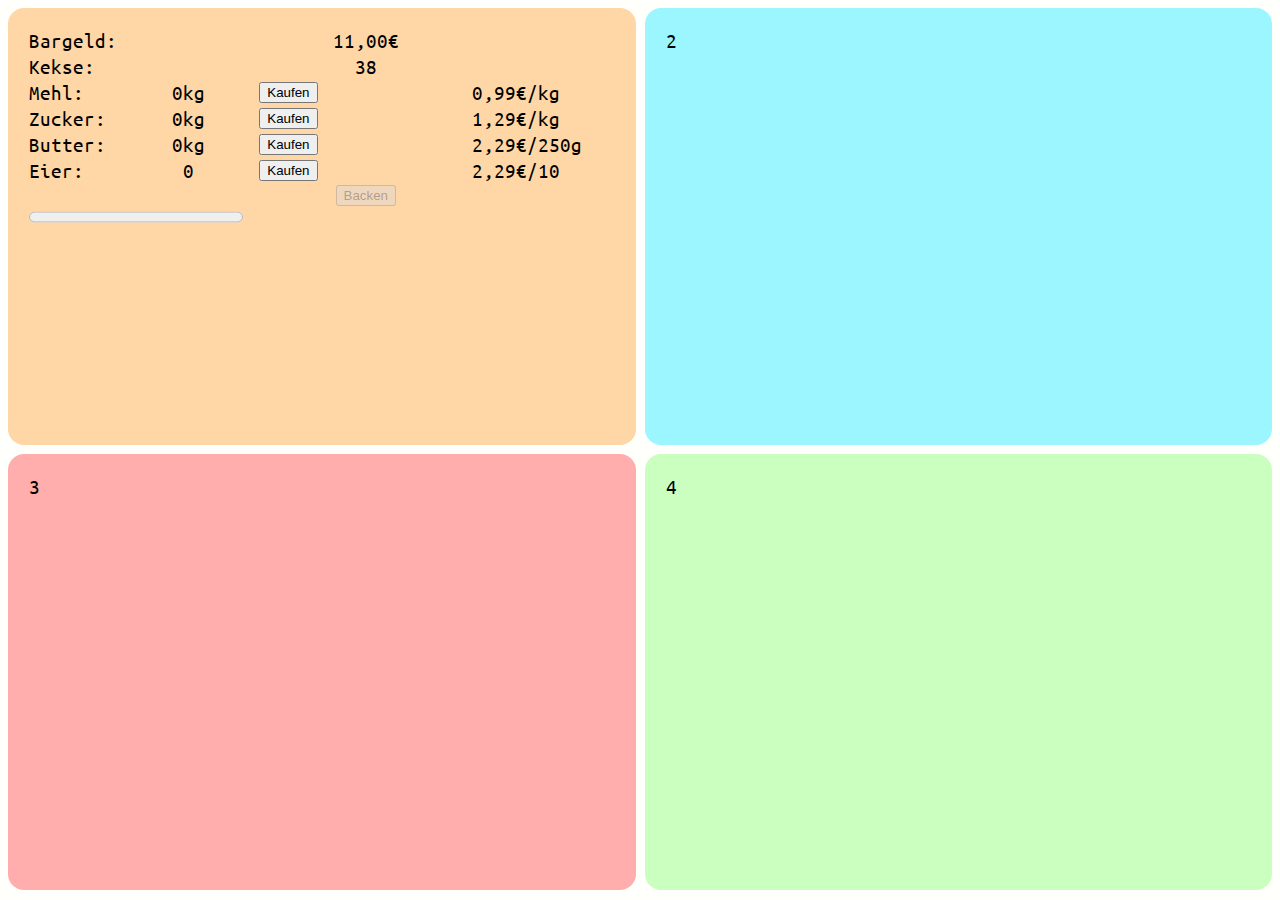
==== index.html @ 8c8fdb02 "init" ====
<html>

<head>
  <meta charset="UTF-8">
  <title>Clicker game</title>
  <link href="https://cdn.jsdelivr.net/npm/bootstrap@5.2.2/dist/css/bootstrap.min.css" rel="stylesheet" integrity="sha384-Zenh87qX5JnK2Jl0vWa8Ck2rdkQ2Bzep5IDxbcnCeuOxjzrPF/et3URy9Bv1WTRi" crossorigin="anonymous">
  <link rel="stylesheet" href="styles.css">

</head>

<body>
  <div id="container-main">

    <div class="item item1">
      <div id="container-card">

        <!-- MONEY -->
        <div class="item-card">
          Bargeld:
        </div>
        <div class="item-card item-card-wide25 item-card-center">
          <span id="dis_money">10,00</span>€
        </div>

        <!-- COOKIES -->
        <div class="item-card">
          Kekse:
        </div>
        <div class="item-card item-card-wide25 item-card-center">
          <span id="dis_cookies">0</span>
        </div>


        <div class="item-card">
          Mehl:
        </div>
        <div class="item-card item-card-center">
          <span id="dis_yeast">0,00</span>kg
        </div>
        <div class="item-card">
          <button id ="buy-yeast-1" class="btn btn-primary btn-sm" onClick="reply_click(this.id)">Kaufen</button>
          <button class="btn btn-primary btn-sm" hidden>10</button>
          <button class="btn btn-primary btn-sm" hidden>100</button>
        </div>
        <div class="item-card">
          <span>0,99</span>€/kg
        </div>

        <div class="item-card">
          Zucker:
        </div>
        <div class="item-card item-card-center">
          <span id="dis_sugar">0,00</span>kg
        </div>
        <div class="item-card">
          <button id="buy-sugar-1" class="btn btn-primary btn-sm" onClick="reply_click(this.id)">Kaufen</button>
          <button class="btn btn-primary btn-sm" hidden>10</button>
          <button class="btn btn-primary btn-sm" hidden>100</button>
        </div>
        <div class="item-card">
          <span>1,29</span>€/kg
        </div>


        <div class="item-card">
          Butter:
        </div>
        <div class="item-card item-card-center">
          <span id="dis_butter">0,00</span>kg
        </div>
        <div class="item-card">
          <button id="buy-butter-1" class="btn btn-primary btn-sm" onClick="reply_click(this.id)">Kaufen</button>
          <button class="btn btn-primary btn-sm" hidden>10</button>
          <button class="btn btn-primary btn-sm" hidden>100</button>
        </div>
        <div class="item-card">
          <span>2,29</span>€/250g
        </div>


        <div class="item-card">
          Eier:
        </div>
        <div class="item-card item-card-center">
          <span id="dis_eggs">0</span>
        </div>
        <div class="item-card">
          <button id="buy-eggs-1" class="btn btn-primary btn-sm" onClick="reply_click(this.id)">Kaufen</button>
          <button class="btn btn-primary btn-sm" hidden>10</button>
          <button class="btn btn-primary btn-sm" hidden>100</button>
        </div>
        <div class="item-card">
          <span>2,29</span>€/10
        </div>

        <div class="item-card item-card-wide25 item-card-center">
          <button id="bake-default" class="btn btn-primary btn-sm" onClick="reply_click(this.id)">Backen</button>
        </div>
        
      </div>
      <progress id="file" max="100" value="70"> 70% </progress>
    </div>

    <div class="item item2">2</div>

    <div class="item item3">3</div>

    <div class="item item4">4</div>

  </div>

  <script src="game.js"></script>
</body>

</html>
---- styles.css ----
:root {
  --color-bg: #fffffc;
  --color-box-1: #ffd6a5;
  --color-box-2: #9bf6ff;
  --color-box-3: #ffadad;
  --color-box-4: #caffbf;
}

@font-face {
  font-family: 'ubu-mono';
  src: URL('UbuntuMono-Regular.ttf') format('truetype');
}

html, body {
  font-family: 'ubu-mono';
  font-size: 1em;
  background-color: var(--color-bg);
  height: 90vh;
}

#container-main {
  display: grid;
  height: 98vh;
  grid-template-columns: 1fr 1fr;
  grid-template-rows: 1fr 1fr;
  column-gap: 1vh;
  row-gap: 1vh;
}

#container-card {
  display: grid;
  grid-template-columns: 1fr 2fr 3fr 2fr;
  grid-template-rows: 1fr 1fr 1fr 1fr;
  row-gap: 3px;
}

.item {
  border-radius: 16px;
  padding: 1em;
  align-self: stretch;
  font-size: 16pt;
}

.item1 {
  background-color: var(--color-box-1);
}

.item2 {
  background-color: var(--color-box-2);
}

.item3 {
  background-color: var(--color-box-3);
}

.item4 {
  background-color: var(--color-box-4);
}

.item-card {
  align-self: center;
}

.item-card-center {
  text-align: center;
}
.item-card-wide24 {
  grid-column-start: 2;
  grid-column-end: 4;
}

.item-card-wide25 {
  grid-column-start: 2;
  grid-column-end: 5;
}

span.highlight {
    animation: highlight 250ms;
}

@keyframes highlight {
    0% {
      color: #bb2020;
      background-color: #b0b0b0;
    }
    100% {
      color: #000000;
      background-color: #ffffff;
    }
  }
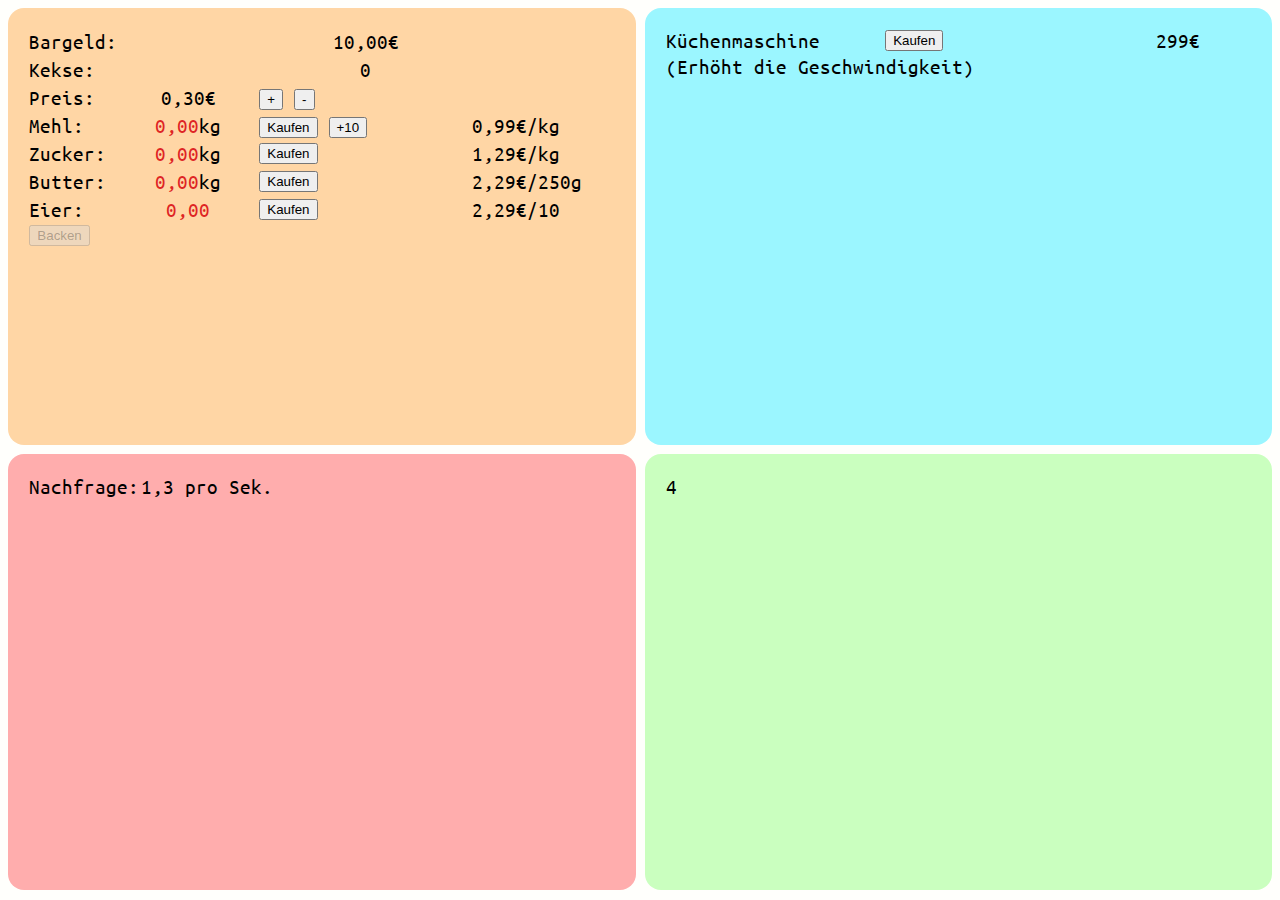
==== commit 5e104136: "boo" ====
--- a/index.html
+++ b/index.html
@@ -30,6 +30,19 @@
           <span id="dis_cookies">0</span>
         </div>
 
+        <div class="item-card">
+          Preis:
+        </div>
+        <div class="item-card item-card-center">
+          <span id="dis_prc_cookies">0</span>€
+        </div>
+        <div class="item-card">
+          <button id ="inc-prc_cookie-0.1" class="btn btn-primary btn-sm" onClick="reply_click(this.id)">+</button>
+          <button id ="dec-prc_cookie-0.1" class="btn btn-primary btn-sm" onClick="reply_click(this.id)">-</button>
+        </div>
+        <div class="item-card">
+
+        </div>
 
         <div class="item-card">
           Mehl:
@@ -39,8 +52,8 @@
         </div>
         <div class="item-card">
           <button id ="buy-yeast-1" class="btn btn-primary btn-sm" onClick="reply_click(this.id)">Kaufen</button>
-          <button class="btn btn-primary btn-sm" hidden>10</button>
-          <button class="btn btn-primary btn-sm" hidden>100</button>
+          <button id="buy-yeast-10" class="btn btn-primary btn-sm" onClick="reply_click(this.id)">+10</button>
+          <button id="buy-yeast-100" class="btn btn-primary btn-sm" onClick="reply_click(this.id)">+100</button>
         </div>
         <div class="item-card">
           <span>0,99</span>€/kg
@@ -54,8 +67,8 @@
         </div>
         <div class="item-card">
           <button id="buy-sugar-1" class="btn btn-primary btn-sm" onClick="reply_click(this.id)">Kaufen</button>
-          <button class="btn btn-primary btn-sm" hidden>10</button>
-          <button class="btn btn-primary btn-sm" hidden>100</button>
+          <button id="buy-sugar-10" class="btn btn-primary btn-sm" onClick="reply_click(this.id)">+10</button>
+          <button id="buy-sugar-100" class="btn btn-primary btn-sm" onClick="reply_click(this.id)">+100</button>
         </div>
         <div class="item-card">
           <span>1,29</span>€/kg
@@ -70,8 +83,8 @@
         </div>
         <div class="item-card">
           <button id="buy-butter-1" class="btn btn-primary btn-sm" onClick="reply_click(this.id)">Kaufen</button>
-          <button class="btn btn-primary btn-sm" hidden>10</button>
-          <button class="btn btn-primary btn-sm" hidden>100</button>
+          <button id="buy-butter-10" class="btn btn-primary btn-sm" onClick="reply_click(this.id)">+10</button>
+          <button id="buy-butter-100" class="btn btn-primary btn-sm" onClick="reply_click(this.id)">+100</button>
         </div>
         <div class="item-card">
           <span>2,29</span>€/250g
@@ -86,24 +99,53 @@
         </div>
         <div class="item-card">
           <button id="buy-eggs-1" class="btn btn-primary btn-sm" onClick="reply_click(this.id)">Kaufen</button>
-          <button class="btn btn-primary btn-sm" hidden>10</button>
-          <button class="btn btn-primary btn-sm" hidden>100</button>
+          <button id="buy-eggs-10" class="btn btn-primary btn-sm" onClick="reply_click(this.id)">+10</button>
+          <button id="buy-eggs-100" class="btn btn-primary btn-sm" onClick="reply_click(this.id)">+100</button>
         </div>
         <div class="item-card">
           <span>2,29</span>€/10
         </div>
 
-        <div class="item-card item-card-wide25 item-card-center">
-          <button id="bake-default" class="btn btn-primary btn-sm" onClick="reply_click(this.id)">Backen</button>
+        <div class="item-card">
+          <button id="bake-default" class="btn btn-primary" onClick="reply_click(this.id)">Backen</button>
         </div>
-        
+
+        <div class="item-card item-card-wide24 item-card-center">
+          <progress id="file" max="100" value="70"> 70% </progress>
+        </div>
       </div>
-      <progress id="file" max="100" value="70"> 70% </progress>
     </div>
 
-    <div class="item item2">2</div>
 
-    <div class="item item3">3</div>
+    <div class="item item2">
+      <div id="container-card">
+        <div class="item-card item-card-wide13">
+          Küchenmaschine
+        </div>
+        <div class="item-card">
+          <button id="buy-kitchenaid" class="btn btn-primary" onClick="reply_click(this.id)">Kaufen</button>
+        </div>
+        <div class="item-card item-card-center">
+          299€
+        </div>
+        <div class="item-card item-card-wide15">
+          (Erhöht die Geschwindigkeit)
+        </div>
+      </div>
+    </div>
+
+
+    <div class="item item3">
+      <div id="container-card">
+        <div class="item-card">
+          Nachfrage:
+        </div>
+        <div class="item-card item-card-center">
+          <span id="dis_demand">0</span> pro Sek.</button>
+        </div>
+      </div>
+    </div>
+
 
     <div class="item item4">4</div>
 
--- a/styles.css
+++ b/styles.css
@@ -30,7 +30,7 @@
 #container-card {
   display: grid;
   grid-template-columns: 1fr 2fr 3fr 2fr;
-  grid-template-rows: 1fr 1fr 1fr 1fr;
+  grid-template-rows: 1fr 1fr 1fr 1fr 1fr 1fr 1fr;
   row-gap: 3px;
 }
 
@@ -64,6 +64,16 @@
 .item-card-center {
   text-align: center;
 }
+
+.item-card-wide13 {
+  grid-column-start: 1;
+  grid-column-end: 3;
+}
+
+.item-card-wide15 {
+  grid-column-start: 1;
+  grid-column-end: 5;
+}
 .item-card-wide24 {
   grid-column-start: 2;
   grid-column-end: 4;
@@ -74,17 +84,27 @@
   grid-column-end: 5;
 }
 
+.warning {
+  color: #de2424;
+}
+
 span.highlight {
-    animation: highlight 250ms;
+    animation: highlight 1000ms;
+}
+
+progress {
+  width: auto;
+  border: 0;
+  border-radius: 5px;
+  background-color: #ffffff;
+  box-shadow: 1px 1px 4px rgba( 0, 0, 0, 0.2 );
 }
 
 @keyframes highlight {
     0% {
-      color: #bb2020;
-      background-color: #b0b0b0;
+      font-size: 12pt;
     }
     100% {
-      color: #000000;
-      background-color: #ffffff;
+      font-size: 16pt;
     }
   }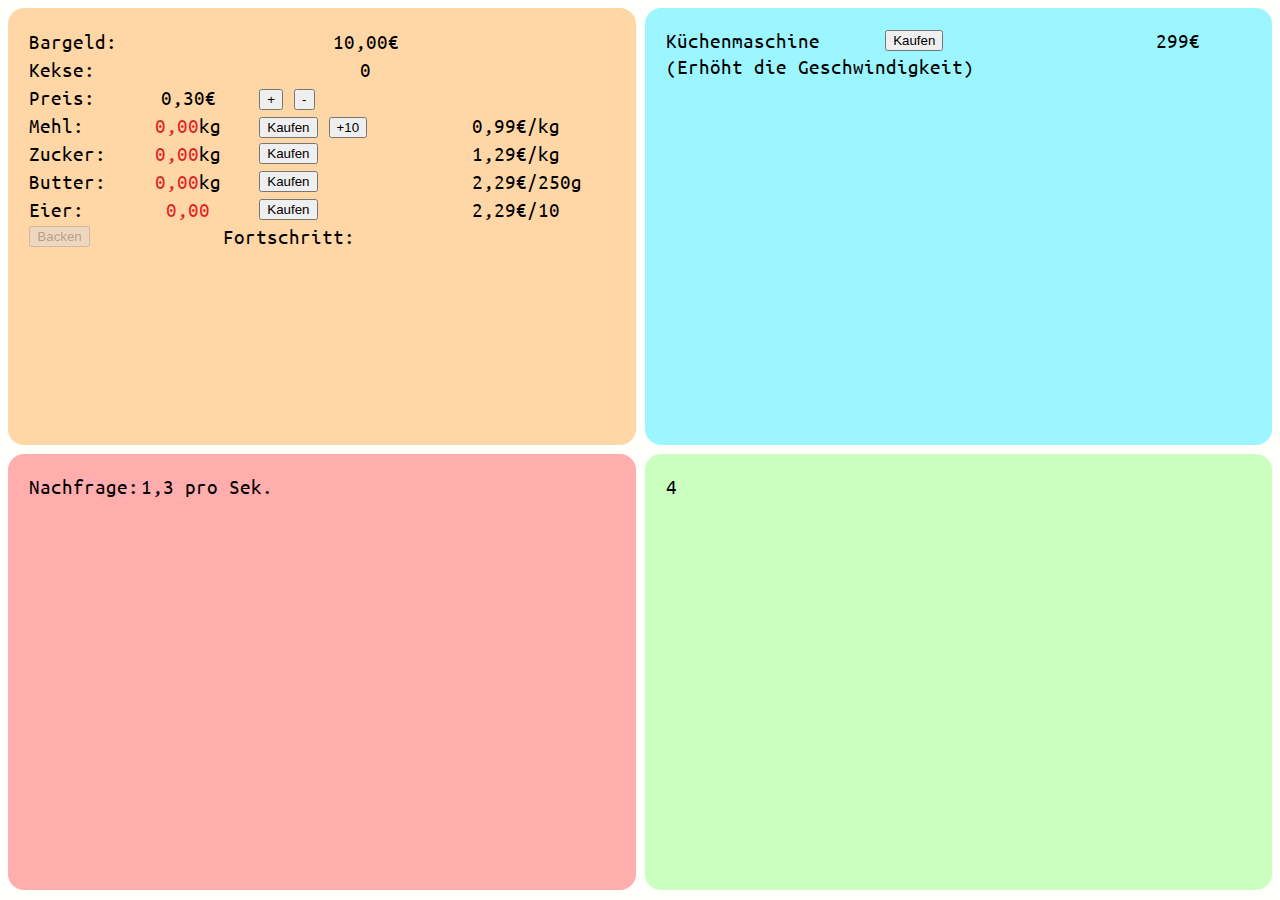
==== commit df6cae39: "boo" ====
--- a/index.html
+++ b/index.html
@@ -111,7 +111,8 @@
         </div>
 
         <div class="item-card item-card-wide24 item-card-center">
-          <progress id="file" max="100" value="70"> 70% </progress>
+          Fortschritt:
+          <progress id="file" max="100" value="10">10%</progress>
         </div>
       </div>
     </div>
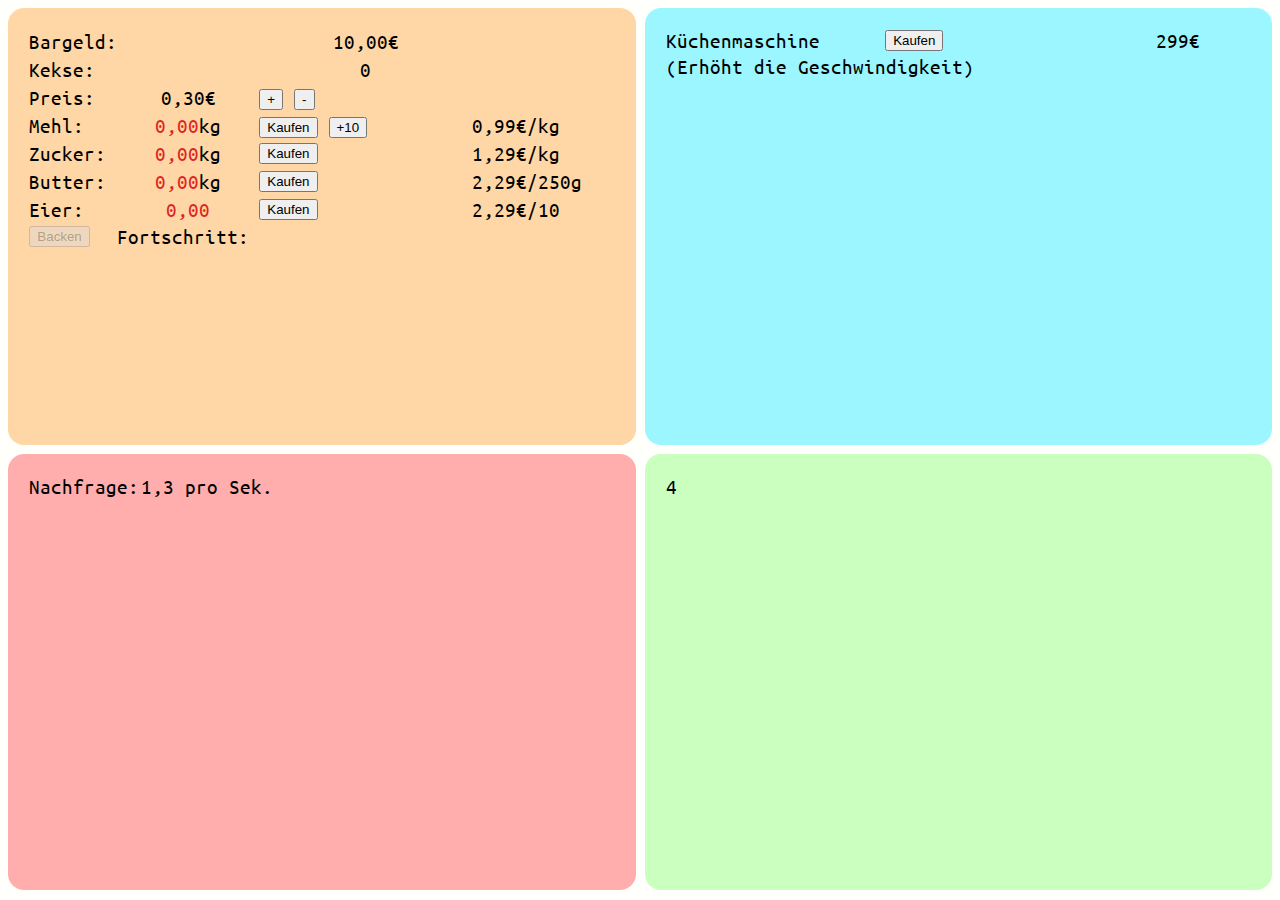
==== commit 6d18ee90: "progress bar safari fix" ====
--- a/index.html
+++ b/index.html
@@ -109,10 +109,13 @@
         <div class="item-card">
           <button id="bake-default" class="btn btn-primary" onClick="reply_click(this.id)">Backen</button>
         </div>
-
-        <div class="item-card item-card-wide24 item-card-center">
+        <div class="item-card">
           Fortschritt:
-          <progress id="file" max="100" value="10">10%</progress>
+        </div>
+        <div class="item-card item-card-wide35 item-card-center">
+          <div class="progress">
+            <div id="progress-bake" class="progress-bar" role="progressbar" aria-valuenow="30" aria-valuemin="0" aria-valuemax="100"></div>
+          </div>
         </div>
       </div>
     </div>
--- a/styles.css
+++ b/styles.css
@@ -84,20 +84,25 @@
   grid-column-end: 5;
 }
 
+.item-card-wide35 {
+  grid-column-start: 3;
+  grid-column-end: 5;
+}
+
+.progress {
+  width: 80%;
+}
+
+.progress-bar {
+  transition: width 0.1s ease;
+}
+
 .warning {
   color: #de2424;
 }
 
 span.highlight {
     animation: highlight 1000ms;
-}
-
-progress {
-  width: auto;
-  border: 0;
-  border-radius: 5px;
-  background-color: #ffffff;
-  box-shadow: 1px 1px 4px rgba( 0, 0, 0, 0.2 );
 }
 
 @keyframes highlight {
@@ -107,4 +112,4 @@
     100% {
       font-size: 16pt;
     }
-  }+  }
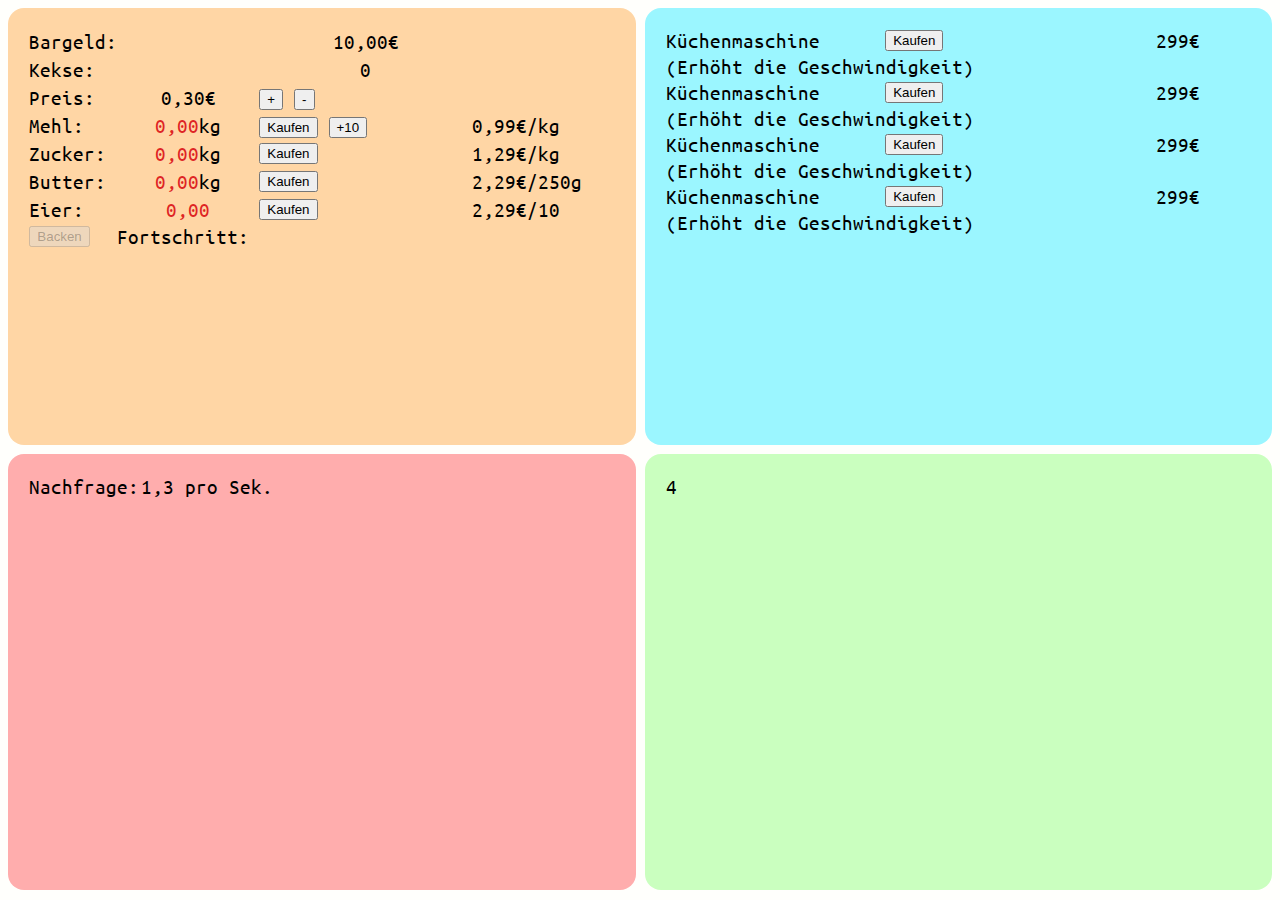
==== commit 654bb25d: "lol" ====
--- a/index.html
+++ b/index.html
@@ -107,14 +107,14 @@
         </div>
 
         <div class="item-card">
-          <button id="bake-default" class="btn btn-primary" onClick="reply_click(this.id)">Backen</button>
+          <button id="bake-default" class="btn btn-success" onClick="reply_click(this.id)">Backen</button>
         </div>
         <div class="item-card">
           Fortschritt:
         </div>
         <div class="item-card item-card-wide35 item-card-center">
           <div class="progress">
-            <div id="progress-bake" class="progress-bar" role="progressbar" aria-valuenow="30" aria-valuemin="0" aria-valuemax="100"></div>
+            <div id="progress-bake" class="progress-bar progress-bar-striped progress-bar-animated bg-success" role="progressbar" aria-valuenow="30" aria-valuemin="0" aria-valuemax="100"></div>
           </div>
         </div>
       </div>
@@ -123,18 +123,64 @@
 
     <div class="item item2">
       <div id="container-card">
-        <div class="item-card item-card-wide13">
-          Küchenmaschine
-        </div>
-        <div class="item-card">
-          <button id="buy-kitchenaid" class="btn btn-primary" onClick="reply_click(this.id)">Kaufen</button>
-        </div>
-        <div class="item-card item-card-center">
-          299€
-        </div>
-        <div class="item-card item-card-wide15">
-          (Erhöht die Geschwindigkeit)
-        </div>
+      <!-- This block contains possible upgrades. By default they are only visible after
+           they can actually be bought. Max elements is 4. Each elemnt has ids:
+           item-card-upgrade-x0: pretext
+           item-card-upgrade-x1: Buy button(s)
+           item-card-upgrade-x2: Price
+           item-card-upgrade-x3: Explanation -->
+          <div class="item-card item-card-wide13 item-card-upgrade10">
+            Küchenmaschine
+          </div>
+          <div class="item-card item-card-upgrade11">
+            <button id="buy-kitchenaid" class="btn btn-primary" onClick="reply_click(this.id)">Kaufen</button>
+          </div>
+          <div class="item-card item-card-center item-card-upgrade12">
+            299€
+          </div>
+          <div class="item-card item-card-wide15 item-card-upgrade13">
+            (Erhöht die Geschwindigkeit)
+          </div>
+  
+          <div class="item-card item-card-wide13 item-card-upgrade10">
+            Küchenmaschine
+          </div>
+          <div class="item-card item-card-upgrade11">
+            <button id="buy-kitchenaid" class="btn btn-primary" onClick="reply_click(this.id)">Kaufen</button>
+          </div>
+          <div class="item-card item-card-center item-card-upgrade12">
+            299€
+          </div>
+          <div class="item-card item-card-wide15 item-card-upgrade13">
+            (Erhöht die Geschwindigkeit)
+          </div>
+
+          <div class="item-card item-card-wide13 item-card-upgrade10">
+            Küchenmaschine
+          </div>
+          <div class="item-card item-card-upgrade11">
+            <button id="buy-kitchenaid" class="btn btn-primary" onClick="reply_click(this.id)">Kaufen</button>
+          </div>
+          <div class="item-card item-card-center item-card-upgrade12">
+            299€
+          </div>
+          <div class="item-card item-card-wide15 item-card-upgrade13">
+            (Erhöht die Geschwindigkeit)
+          </div>
+
+          <div class="item-card item-card-wide13 item-card-upgrade10">
+            Küchenmaschine
+          </div>
+          <div class="item-card item-card-upgrade11">
+            <button id="buy-kitchenaid" class="btn btn-primary" onClick="reply_click(this.id)">Kaufen</button>
+          </div>
+          <div class="item-card item-card-center item-card-upgrade12">
+            299€
+          </div>
+          <div class="item-card item-card-wide15 item-card-upgrade13">
+            (Erhöht die Geschwindigkeit)
+          </div>
+
       </div>
     </div>
 
--- a/styles.css
+++ b/styles.css
@@ -102,14 +102,11 @@
 }
 
 span.highlight {
-    animation: highlight 1000ms;
+  animation: highlight 500ms;
+  animation-timing-function: cubic-bezier(.17,.67,.83,.67);
 }
 
 @keyframes highlight {
-    0% {
-      font-size: 12pt;
-    }
-    100% {
-      font-size: 16pt;
-    }
+  0% { color: rgba(0, 0, 0, 0);}
+  100% { color: rgba(0, 0, 0, 1);}
   }
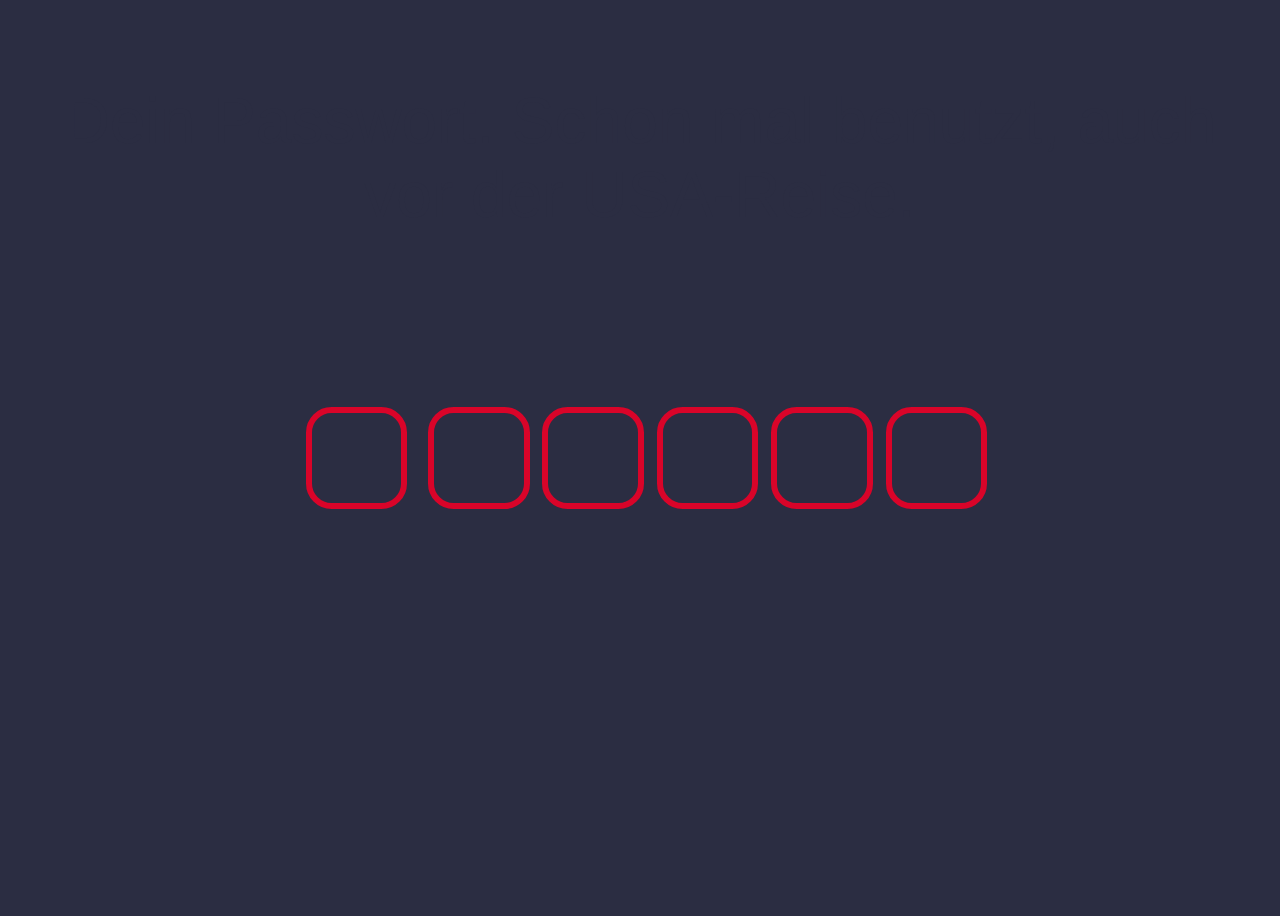
==== commit 53df3bf9: "Add files via upload" ====
--- a/index.html
+++ b/index.html
@@ -1,207 +1,29 @@
-<html>
-
-<head>
-  <meta charset="UTF-8">
-  <title>Clicker game</title>
-  <link href="https://cdn.jsdelivr.net/npm/bootstrap@5.2.2/dist/css/bootstrap.min.css" rel="stylesheet" integrity="sha384-Zenh87qX5JnK2Jl0vWa8Ck2rdkQ2Bzep5IDxbcnCeuOxjzrPF/et3URy9Bv1WTRi" crossorigin="anonymous">
-  <link rel="stylesheet" href="styles.css">
-
-</head>
-
-<body>
-  <div id="container-main">
-
-    <div class="item item1">
-      <div id="container-card">
-
-        <!-- MONEY -->
-        <div class="item-card">
-          Bargeld:
-        </div>
-        <div class="item-card item-card-wide25 item-card-center">
-          <span id="dis_money">10,00</span>€
-        </div>
-
-        <!-- COOKIES -->
-        <div class="item-card">
-          Kekse:
-        </div>
-        <div class="item-card item-card-wide25 item-card-center">
-          <span id="dis_cookies">0</span>
-        </div>
-
-        <div class="item-card">
-          Preis:
-        </div>
-        <div class="item-card item-card-center">
-          <span id="dis_prc_cookies">0</span>€
-        </div>
-        <div class="item-card">
-          <button id ="inc-prc_cookie-0.1" class="btn btn-primary btn-sm" onClick="reply_click(this.id)">+</button>
-          <button id ="dec-prc_cookie-0.1" class="btn btn-primary btn-sm" onClick="reply_click(this.id)">-</button>
-        </div>
-        <div class="item-card">
-
-        </div>
-
-        <div class="item-card">
-          Mehl:
-        </div>
-        <div class="item-card item-card-center">
-          <span id="dis_yeast">0,00</span>kg
-        </div>
-        <div class="item-card">
-          <button id ="buy-yeast-1" class="btn btn-primary btn-sm" onClick="reply_click(this.id)">Kaufen</button>
-          <button id="buy-yeast-10" class="btn btn-primary btn-sm" onClick="reply_click(this.id)">+10</button>
-          <button id="buy-yeast-100" class="btn btn-primary btn-sm" onClick="reply_click(this.id)">+100</button>
-        </div>
-        <div class="item-card">
-          <span>0,99</span>€/kg
-        </div>
-
-        <div class="item-card">
-          Zucker:
-        </div>
-        <div class="item-card item-card-center">
-          <span id="dis_sugar">0,00</span>kg
-        </div>
-        <div class="item-card">
-          <button id="buy-sugar-1" class="btn btn-primary btn-sm" onClick="reply_click(this.id)">Kaufen</button>
-          <button id="buy-sugar-10" class="btn btn-primary btn-sm" onClick="reply_click(this.id)">+10</button>
-          <button id="buy-sugar-100" class="btn btn-primary btn-sm" onClick="reply_click(this.id)">+100</button>
-        </div>
-        <div class="item-card">
-          <span>1,29</span>€/kg
-        </div>
-
-
-        <div class="item-card">
-          Butter:
-        </div>
-        <div class="item-card item-card-center">
-          <span id="dis_butter">0,00</span>kg
-        </div>
-        <div class="item-card">
-          <button id="buy-butter-1" class="btn btn-primary btn-sm" onClick="reply_click(this.id)">Kaufen</button>
-          <button id="buy-butter-10" class="btn btn-primary btn-sm" onClick="reply_click(this.id)">+10</button>
-          <button id="buy-butter-100" class="btn btn-primary btn-sm" onClick="reply_click(this.id)">+100</button>
-        </div>
-        <div class="item-card">
-          <span>2,29</span>€/250g
-        </div>
-
-
-        <div class="item-card">
-          Eier:
-        </div>
-        <div class="item-card item-card-center">
-          <span id="dis_eggs">0</span>
-        </div>
-        <div class="item-card">
-          <button id="buy-eggs-1" class="btn btn-primary btn-sm" onClick="reply_click(this.id)">Kaufen</button>
-          <button id="buy-eggs-10" class="btn btn-primary btn-sm" onClick="reply_click(this.id)">+10</button>
-          <button id="buy-eggs-100" class="btn btn-primary btn-sm" onClick="reply_click(this.id)">+100</button>
-        </div>
-        <div class="item-card">
-          <span>2,29</span>€/10
-        </div>
-
-        <div class="item-card">
-          <button id="bake-default" class="btn btn-success" onClick="reply_click(this.id)">Backen</button>
-        </div>
-        <div class="item-card">
-          Fortschritt:
-        </div>
-        <div class="item-card item-card-wide35 item-card-center">
-          <div class="progress">
-            <div id="progress-bake" class="progress-bar progress-bar-striped progress-bar-animated bg-success" role="progressbar" aria-valuenow="30" aria-valuemin="0" aria-valuemax="100"></div>
-          </div>
-        </div>
-      </div>
-    </div>
-
-
-    <div class="item item2">
-      <div id="container-card">
-      <!-- This block contains possible upgrades. By default they are only visible after
-           they can actually be bought. Max elements is 4. Each elemnt has ids:
-           item-card-upgrade-x0: pretext
-           item-card-upgrade-x1: Buy button(s)
-           item-card-upgrade-x2: Price
-           item-card-upgrade-x3: Explanation -->
-          <div class="item-card item-card-wide13 item-card-upgrade10">
-            Küchenmaschine
-          </div>
-          <div class="item-card item-card-upgrade11">
-            <button id="buy-kitchenaid" class="btn btn-primary" onClick="reply_click(this.id)">Kaufen</button>
-          </div>
-          <div class="item-card item-card-center item-card-upgrade12">
-            299€
-          </div>
-          <div class="item-card item-card-wide15 item-card-upgrade13">
-            (Erhöht die Geschwindigkeit)
-          </div>
-  
-          <div class="item-card item-card-wide13 item-card-upgrade10">
-            Küchenmaschine
-          </div>
-          <div class="item-card item-card-upgrade11">
-            <button id="buy-kitchenaid" class="btn btn-primary" onClick="reply_click(this.id)">Kaufen</button>
-          </div>
-          <div class="item-card item-card-center item-card-upgrade12">
-            299€
-          </div>
-          <div class="item-card item-card-wide15 item-card-upgrade13">
-            (Erhöht die Geschwindigkeit)
-          </div>
-
-          <div class="item-card item-card-wide13 item-card-upgrade10">
-            Küchenmaschine
-          </div>
-          <div class="item-card item-card-upgrade11">
-            <button id="buy-kitchenaid" class="btn btn-primary" onClick="reply_click(this.id)">Kaufen</button>
-          </div>
-          <div class="item-card item-card-center item-card-upgrade12">
-            299€
-          </div>
-          <div class="item-card item-card-wide15 item-card-upgrade13">
-            (Erhöht die Geschwindigkeit)
-          </div>
-
-          <div class="item-card item-card-wide13 item-card-upgrade10">
-            Küchenmaschine
-          </div>
-          <div class="item-card item-card-upgrade11">
-            <button id="buy-kitchenaid" class="btn btn-primary" onClick="reply_click(this.id)">Kaufen</button>
-          </div>
-          <div class="item-card item-card-center item-card-upgrade12">
-            299€
-          </div>
-          <div class="item-card item-card-wide15 item-card-upgrade13">
-            (Erhöht die Geschwindigkeit)
-          </div>
-
-      </div>
-    </div>
-
-
-    <div class="item item3">
-      <div id="container-card">
-        <div class="item-card">
-          Nachfrage:
-        </div>
-        <div class="item-card item-card-center">
-          <span id="dis_demand">0</span> pro Sek.</button>
-        </div>
-      </div>
-    </div>
-
-
-    <div class="item item4">4</div>
-
-  </div>
-
-  <script src="game.js"></script>
-</body>
-
+<!DOCTYPE html>
+<html lang="de">
+    <head>
+        <title>Andys 60ster</title>
+        <link rel="stylesheet" href="style.css">
+        <meta charset="utf-8">
+    </head>
+    <body>
+
+        <div id="container">
+            <div id="top"><span>Dein Passwort. Schon mal benutzt, auch vor der USA-Reise.</span></div>
+
+            <div id="middle">
+                <div class="answer">
+                <form id="userinput">
+                    <input type="text" size="1" maxlength="1" class="empty">
+                </form>
+                </div>
+            </div>
+
+            <div id="bottom">
+
+            </div>
+        </div>
+
+        <script src="jquery-3.7.0.min.js"></script> 
+        <script src="main.js"></script> 
+    </body>
 </html>--- a/style.css
+++ b/style.css
@@ -0,0 +1,72 @@
+html {
+    background: #2b2d42;
+    font-size: 32px;
+}
+
+#container {
+    display: grid;
+    grid-template-rows: 1fr 1fr 1fr;
+    grid-template-columns: 1fr;
+    height: 100vh;
+}
+
+div#top {
+    animation: animate 5s ease forwards;
+    animation-delay: 1s;
+    font-family: Impact, Haettenschweiler, 'Arial Narrow Bold', sans-serif;
+    font-size: 2rem;
+    align-self: center;
+    justify-self: center;
+    color: #2b2d42;
+    padding: 15px;
+    text-align: center;
+}
+
+div#middle {
+    align-self: center;
+    justify-self: center;
+}
+
+div#bottom {
+    align-self: center;
+    justify-self: center;
+}
+
+.answer input {
+    font-size: 3em;
+    height: 7vw;
+    width: 7vw;
+    color: #edf2f4;
+    text-transform: uppercase;
+    text-align: center;
+    border-radius: 2vw;
+    background: #2b2d42;
+    padding: 0;
+    margin-left: 1vw;
+}
+
+.answer input.empty {
+    border: 0.5vw solid #d90429;
+}
+
+.answer input.filled {
+    border: 0.5vw solid #444;
+}
+
+.answer input.correct {
+    border: 0.5vw solid #080;
+}
+
+.answer input:focus {
+    outline-offset: 0px !important;
+    outline: none !important;
+}
+
+@keyframes animate {
+    0% {
+        color: #2b2d42;
+    }
+    100% {
+        color: #aab;
+    }
+}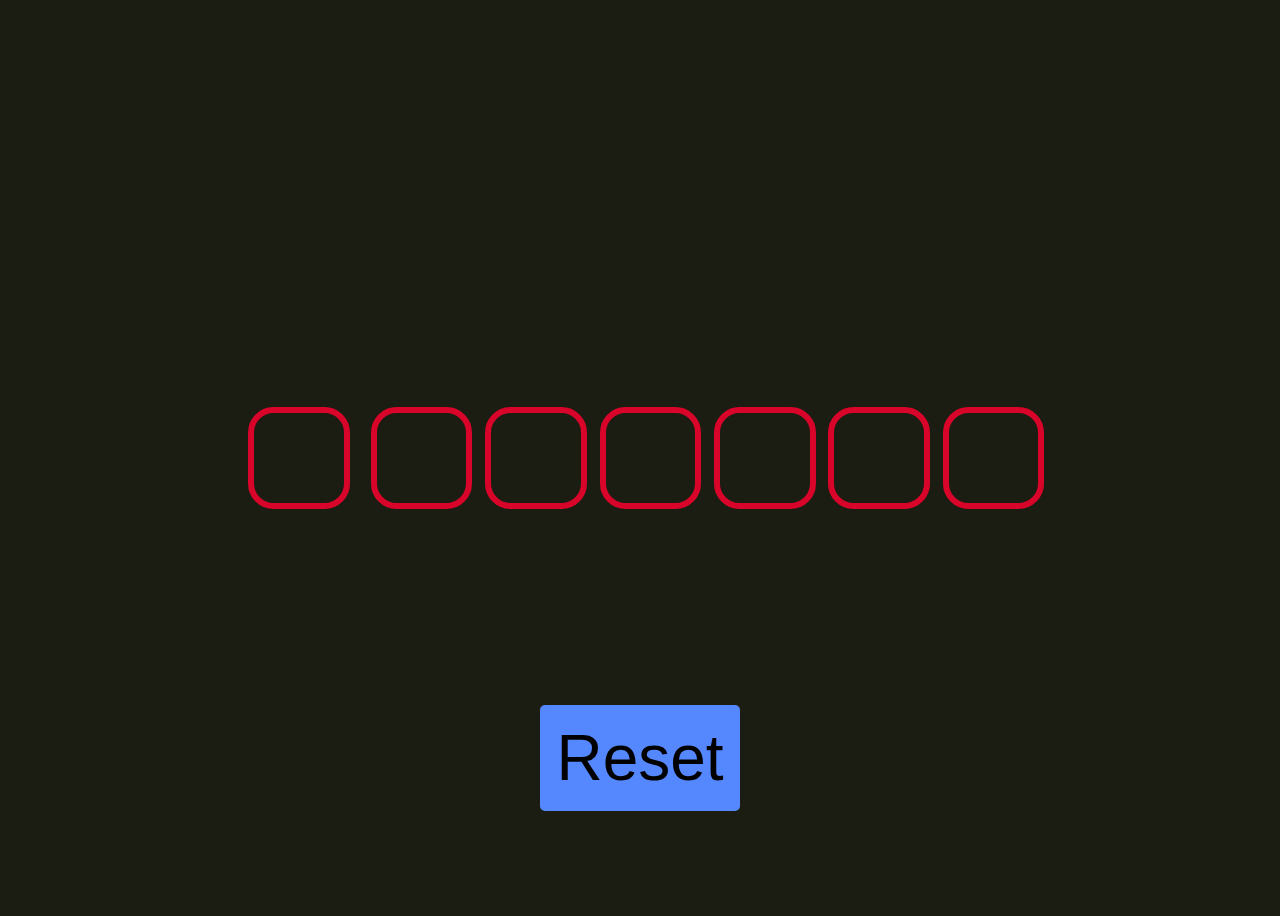
==== commit ef128dbb: "Add files via upload" ====
--- a/index.html
+++ b/index.html
@@ -8,7 +8,7 @@
     <body>
 
         <div id="container">
-            <div id="top"><span>Dein Passwort. Schon mal benutzt, auch vor der USA-Reise.</span></div>
+            <div id="top"><span>Um den Code zu erfahren, gilt es Rätsel zu lösen. Gib deinen Vornamen ein, um zur ersten Frage zu gelangen.</span></div>
 
             <div id="middle">
                 <div class="answer">
@@ -19,11 +19,13 @@
             </div>
 
             <div id="bottom">
+                <input class="btn reset" type="button" value="Reset">
 
+                <a href="losgehts.html"><input class="btn next" type="button" value="Weiter" hidden="true"></a>
             </div>
         </div>
 
         <script src="jquery-3.7.0.min.js"></script> 
-        <script src="main.js"></script> 
+        <script src="index.js"></script> 
     </body>
 </html>--- a/style.css
+++ b/style.css
@@ -1,5 +1,5 @@
 html {
-    background: #2b2d42;
+    background: #1b1d12;
     font-size: 32px;
 }
 
@@ -17,7 +17,7 @@
     font-size: 2rem;
     align-self: center;
     justify-self: center;
-    color: #2b2d42;
+    color: #1b1d12;
     padding: 15px;
     text-align: center;
 }
@@ -40,7 +40,7 @@
     text-transform: uppercase;
     text-align: center;
     border-radius: 2vw;
-    background: #2b2d42;
+    background: #1b1d12;
     padding: 0;
     margin-left: 1vw;
 }
@@ -53,7 +53,7 @@
     border: 0.5vw solid #444;
 }
 
-.answer input.correct {
+.answer input.solved {
     border: 0.5vw solid #080;
 }
 
@@ -62,9 +62,24 @@
     outline: none !important;
 }
 
+.btn {
+    font-size: 2em;
+    border: none;
+    background-color: #58f;
+    padding: 0.25em;
+    border-radius: 5px;
+}
+
+.next {
+    background-color: #5f8;
+}
+
+.hint {
+    background-color: #d93459;
+}
 @keyframes animate {
     0% {
-        color: #2b2d42;
+        color: #1b1d12;
     }
     100% {
         color: #aab;
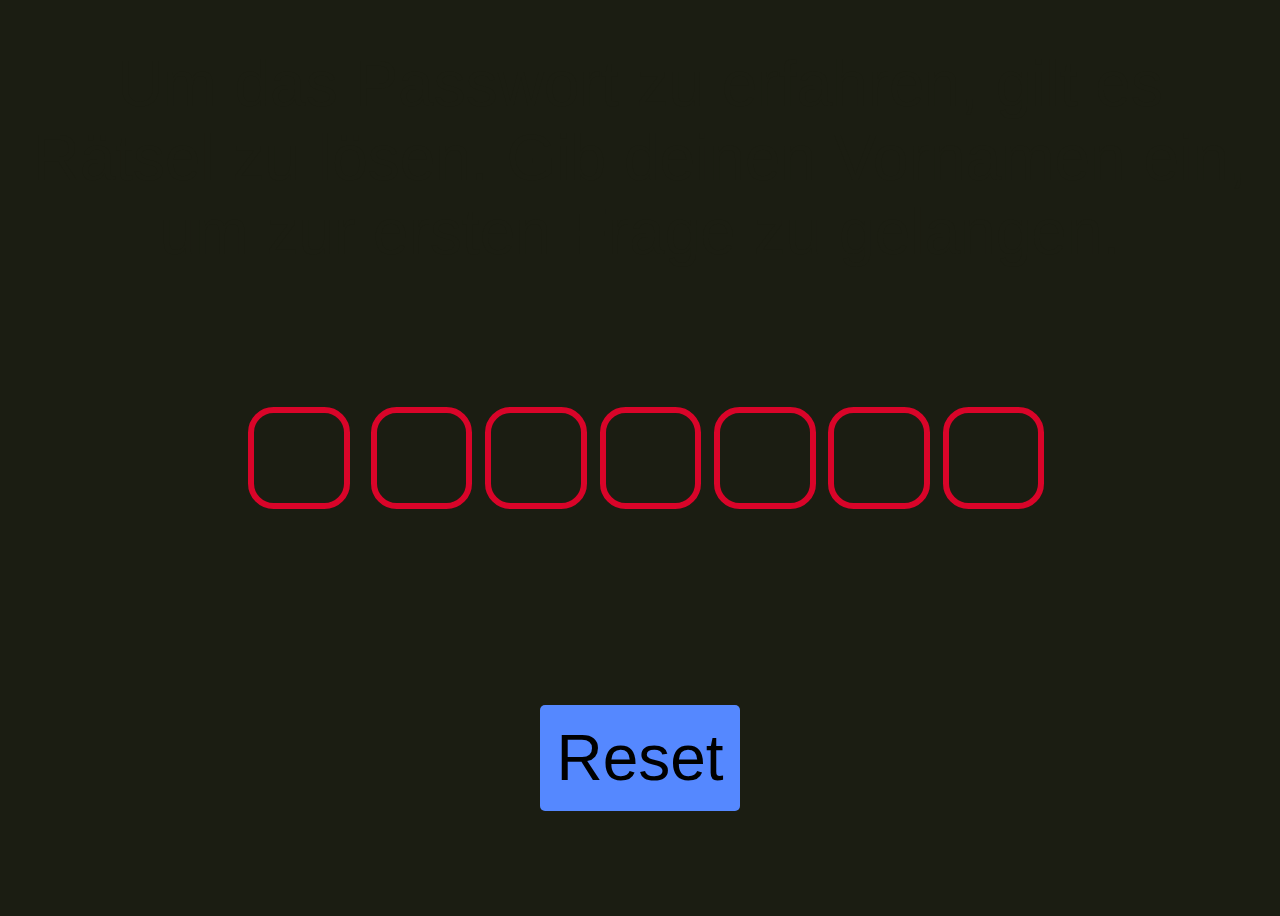
==== commit e7191515: "Add files via upload" ====
--- a/index.html
+++ b/index.html
@@ -8,7 +8,7 @@
     <body>
 
         <div id="container">
-            <div id="top"><span>Um den Code zu erfahren, gilt es Rätsel zu lösen. Gib deinen Vornamen ein, um zur ersten Frage zu gelangen.</span></div>
+            <div id="top"><span>Um das Passwort zu erfahren, gilt es Rätsel zu lösen. Gib deinen Vornamen ein, um zur ersten Frage zu gelangen.</span></div>
 
             <div id="middle">
                 <div class="answer">
--- a/style.css
+++ b/style.css
@@ -32,6 +32,11 @@
     justify-self: center;
 }
 
+div#bottom p {
+    font-family: Impact, Haettenschweiler, 'Arial Narrow Bold', sans-serif;
+    font-size: 2rem;
+    color: #080;
+}
 .answer input {
     font-size: 3em;
     height: 7vw;
